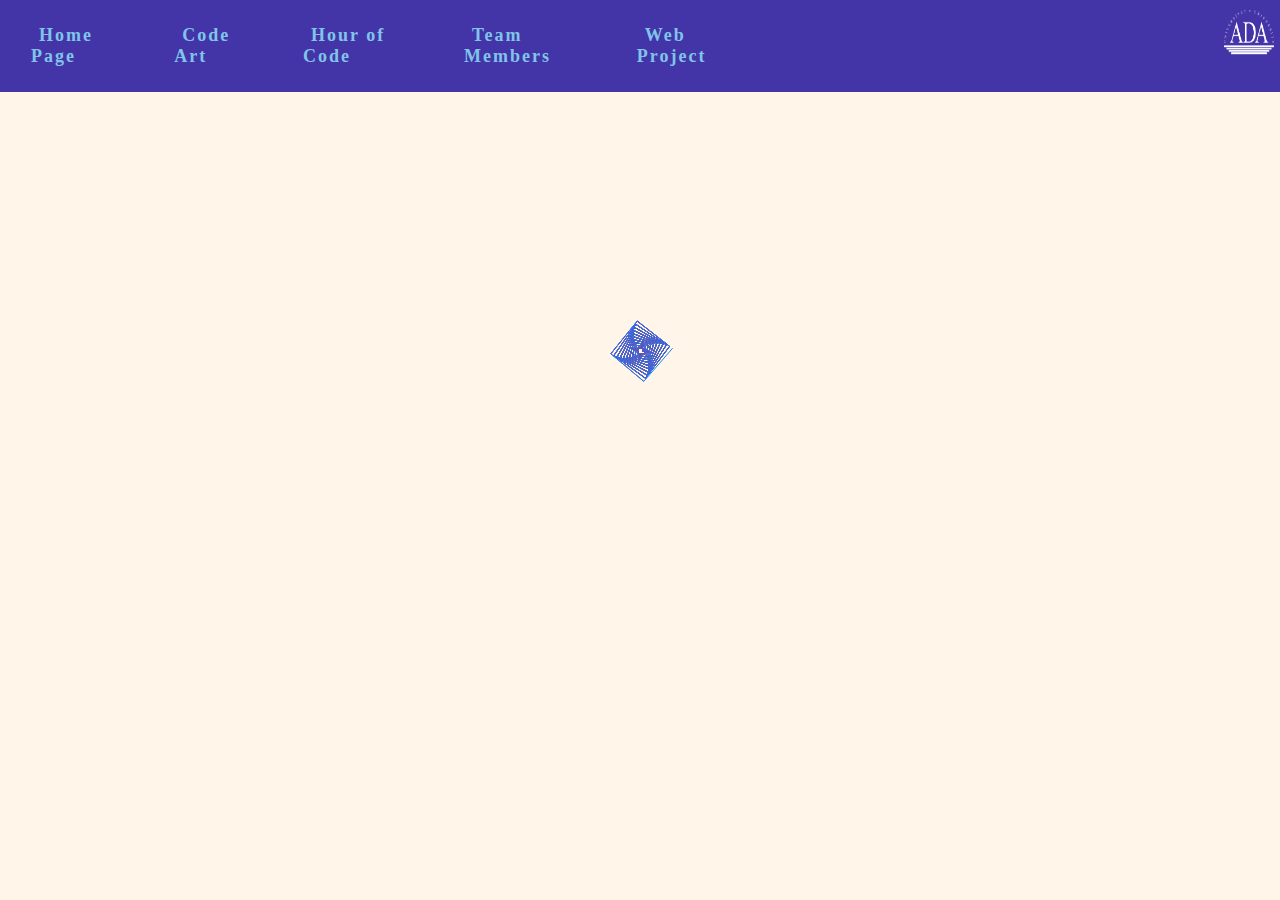
==== code-artist.html @ 361356e2 "Site cloned!" ====
<!DOCTYPE html>
<!-- 
    SITE 1101 Principles of Information Systems 
    (c)2024 by Nurjahan Sadigzade, Mahsun Alkhasov
    Submitted in partial fulfillment of the requirements of the course.
-->
<html>
    <head>
        <title>Homework 3: Programming art</title>
        <link rel="stylesheet" href="styles.css">  
        <script type="text/javascript" src="scripts.js"></script>      
    </head>
    <body>
        <header>
            <nav class="navi-bar">
                <ul>
                    <li><a href="index.html">Home Page</a></li>
                    <li><a href="code-artist.html">Code Art</a></li>
                    <li><a href="hour-of-code.html">Hour of Code</a></li>
                    <li><a href="team-members.html">Team Members</a></li>
                    <li><a href="web-project.html">Web Project</a></li>  
                    <img src = "/media/ada_logo_white.png" id="ada_logo_white" alt="ADA_Logo">
                </ul>
            </nav>
        </header>
        <main>
            <div style="text-align:center">
                <canvas id="art-canvas" width="640" height="480">
                    Sorry ... your browser doesn't support the HTML5 canvas element.
                </canvas>        
            </div>          
    
            <script type="text/javascript">
                // Get reference to the 2D context of the canvas
                let canvas = document.getElementById("art-canvas");
                let context = canvas.getContext("2d");
                // Set the color for drawing lines using red, green and blue components
                // context.strokeStyle = 'rgb(255, 0, 0)';
                context.strokeStyle = 'rgb(255, 0, 0)';//`rgb(${255 * Math.random()}, ${255 * Math.random()}, ${255 * Math.random()})`;
                DrawSpiral(context);
            </script></main>
        <footer></footer>
    </body>
</html>
---- styles.css ----
:root {
    --ada-blue: #336178;
    --ada-red: #ae485e;
}

body {
    background-color: #FFF6E9;
    margin: 0;
    padding: 0;
}

#art-canvas
{
    margin-top: 20px;
}

#ada_logo_white {
    width: 50px;
    height: 50px;
    margin-top: 10px;
    margin-left: 460px;
}

.Heading {
    font-style: oblique;
    font-size: 2.5em;
    margin-left: 20px;
    color: #FF7F3E;
}
#HomePageHeading {
    font-family: monospace;
    font-weight: bold;
    font-size: 50px;
    margin-left: 50px;
    margin-top: 50px;
    color: #FF7F3E;
}

.navi-bar {
    background-color: #4335A7;  
    padding: 0px;
    margin: 0px; 
}

/*setting nav bar elements horizontally*/
.navi-bar ul {
    margin: 0;
    padding: 0px 6px;
    letter-spacing: 2px;
    font-size: 18px;  
    display: flex;
    list-style-type: none;
}

.navi-bar li {
    padding: 25px;
}

.navi-bar a {
    color: #80C4E9;
    text-decoration: none;
    font-weight: bold;
    transition: all 0.5s ease;
    padding: 10px 8px;
}
.navi-bar a:hover {  
    background-color: rgb(160, 93, 231);
    padding: 12px 24px;
    border-radius: 8px; 
}

.member {
    color:rgb(0, 0, 0);
    font-size: 15px;
    font-style: italic;
    letter-spacing: 1px;
    padding: 44px;
}

.teamMembers {
    margin: 0;
    display: flex;
}

.memberImages img {
    height: 150px;
    width: 150px;
    padding: 52px;
    margin-bottom: -100px;
    border-radius: 50%;
}

.member p {
    color:#80C4E9;
    font-size: 12px;
}

#Hseparator {          
    margin-top: 80px;
    height: 4px;            
    background-color: #FF7F3E; 
}   
#Hseparator1 {          
    margin-top: 375px;
    height: 8px;            
    background-color: #FF7F3E; 
}   
#Hseparator2 {          
    margin-top: 400px;
    height: 8px;            
    background-color: #FF7F3E; 
}   

.contactsep {   
    margin-top: 50px;       
    height: 300px;            
    background-color: #000000;
}   

#contactsep_hoc {
    margin-top: 400px;
    height: 300px;
    background-color: #000000;

}

#contactsep_wp {
    margin-top: 0px;
    height: 300px;
    background-color: #000000;

}

#contactsep_tm {
    margin-top: 0px;
    height: 300px;
    background-color: #000000;

}


#Vseparator {
    margin-right: 8px;
    height: 150px;
    width: 2px;
    background-color: #80C4E9;
}

#membersInfo h2 {
    padding-top: 30px;
    padding-left: 50px;
}


#membersInfo li {
    padding: 10px;
    font-size: 20px;
    margin-left: 90px;
}

#WebsiteNav h2 {
    padding-top: 30px;
    padding-left: 50px;
}

#WebsiteNav ul {
    list-style: none;
    display: flex;
    justify-content: space-between;
}

#WebsiteNav li {
    display: inline-block;
    font-size: 22px;
    color: #4335A7;
}

#you_are_here {
    margin-left: 40px;
    margin-top: -10px;
    color: #4b3eff;
}

.WebNavP {
    padding: 0px;
    margin: 0px;
    font-size: 15px;

    display: flex;
    justify-content: space-between;
}

#teamlogo {
    width: 330px;
    height: 315px;
    border-radius: 155px;
    margin-left: 1150px;
    margin-top: -100px;
}

#about_us {
    color: #4335A7;
    font-style: oblique;
    font-size: 2em;
    margin-left: 20px;
}

.Member_Info h1{
    margin-left: 40px;
    color:#80C4E9
}


#personal_info_space {
    padding: 0px;
    margin: 0px;
    margin-left: 60px;
    font-size: 1.25em;
    color:#4335A7
}

#hocpic {
    width: 600px;
    height: 350px;
    border-radius: 30px;
}

#special_hsep{
    margin-top: -5px;
    height: 4px;            
    background-color: #FF7F3E; 
}

#hrofcode_heading {
    text-align: center;
    float: right;
    font-style: oblique;
    font-size: 2.5em;
    margin-right: 325px;
    color:#FF7F3E
}

#hoc_introduction {
    float: right;
    margin-top: -175px;
    margin-right: 180px;
    font-size: 20px;
}

#hoc_info {
    float: left;
    margin-left: 50px;
    margin-top:100px;
    font-size: 26px;
}

#hoc_img {
    
    width: 600px;
    height: 350px;
    border-radius: 30px;
}

.hoc_images {
    display: flex;
    flex-direction: column; 
    float: right;
    gap: 50px;
}

.hour_of_code_p {
    color:#4335A7
}

.ContactUS {
    padding: 20px;
    color: aliceblue;
}

.ContactUS p{
    font-size: 20px;
}

.ContactUS img{
    margin: 0px;
    padding: 10px;
    height: 25px;
    width: 25px;
}

#jumpingImage {
    display: none; 
    width: 200px;
    height: 120px;
    opacity: 1;
    transition: transform 0.3s ease, opacity 1s ease; 
    margin-left: 660px; 
}

.fade {
    opacity: 0; 
}

#imageText {
    display: none; 
    margin-top: 10px; 
    font-size: 18px;
    color: #ae485e; 
}

.web-project_figure {
    height: 220px;
    width: 800px;
    border-radius: 40px;
    background-color: #336178;
    margin-left: 30px;
}

.web-project_info p{
    color:#80C4E9;
    margin-left: 30px;
    font-size: 20px;
    margin-top: 40px;
}

.web-project_info h2{
    font-style: oblique;
    font-size: 2.0em;
    margin-left: 40px;
    color: #4cbaf5;
}

.web-project_figure1 {
    height: 350px;
    width: 650px;
    border-radius: 40px;
    background-color: #336178;
    margin-left: 400px;
    margin-top: 60px;
    margin-bottom: 60px;
}

.web-project_links h1 {
    color: #4cbaf5;
    text-align: center;
}

.web-project_links a {
    color: #80C4E9;
   
    font-size: 20px;
    text-decoration: none;
}

.links{
    margin-left: 50px;
    margin-bottom: 10px;
    display: inline-block;
}

.web-project_links p {
    color: #4cbaf5;
    font-size: 20px;
    margin-left: 10px;
}
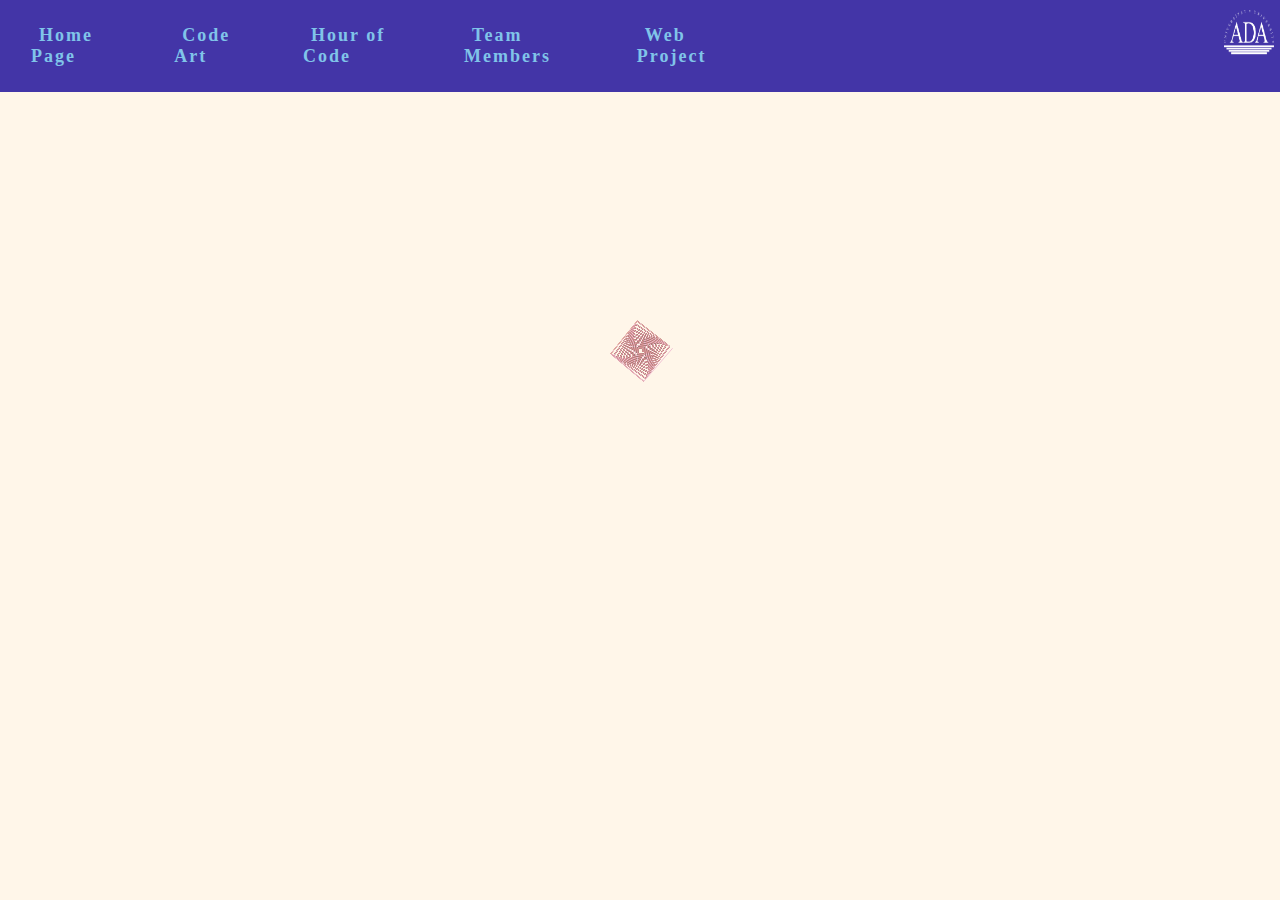
==== commit 8f22bb9e: "Just tad bit updates" ====
--- a/code-artist.html
+++ b/code-artist.html
@@ -19,7 +19,7 @@
                     <li><a href="hour-of-code.html">Hour of Code</a></li>
                     <li><a href="team-members.html">Team Members</a></li>
                     <li><a href="web-project.html">Web Project</a></li>  
-                    <img src = "/media/ada_logo_white.png" id="ada_logo_white" alt="ADA_Logo">
+                    <img src = "./media/ada_logo_white.png" id="ada_logo_white" alt="ADA_Logo">
                 </ul>
             </nav>
         </header>
